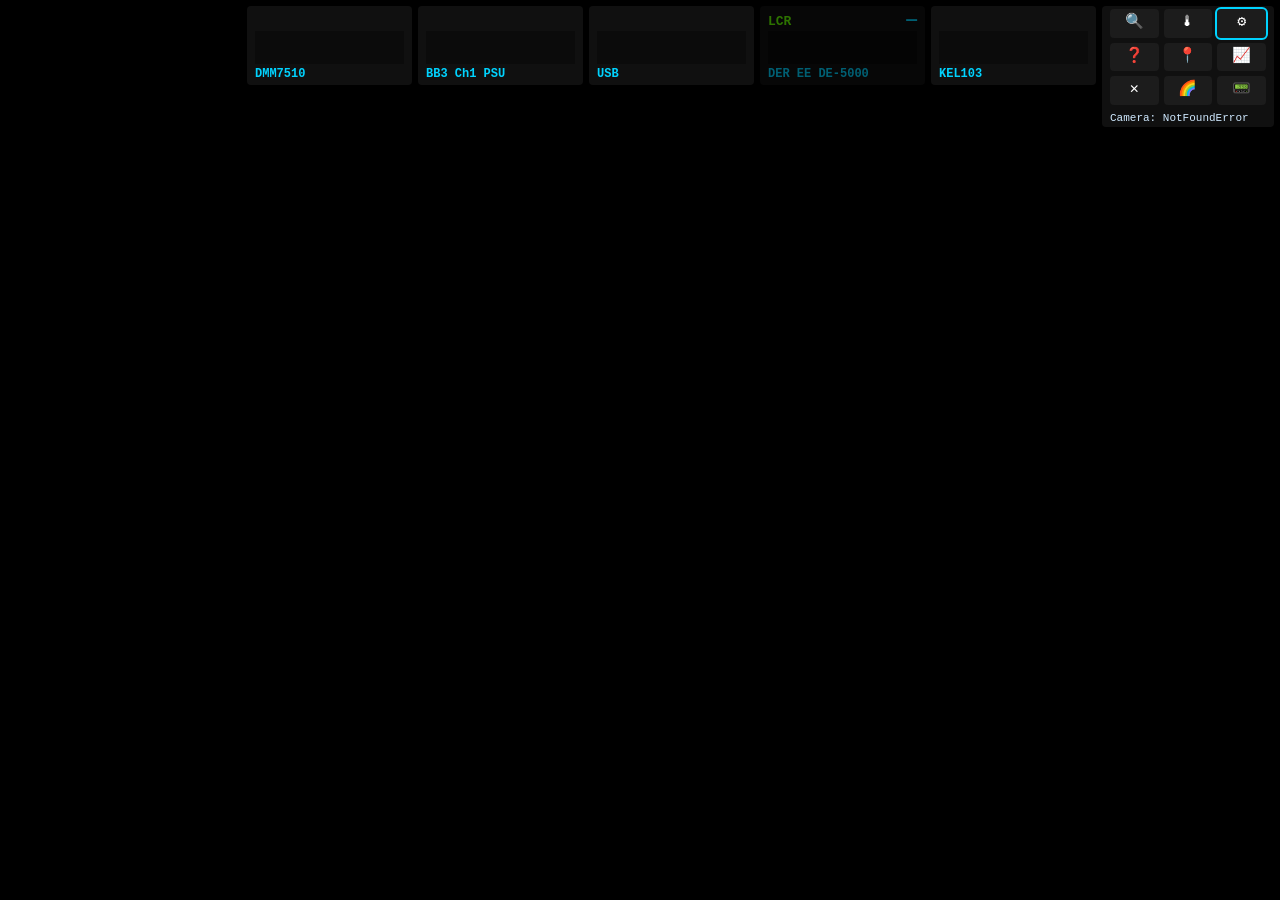
==== web/index.html @ 3ae59c9e "Initial public release: LabCam PC services Instruments backend (WebSocket STATE), web dashboard, HT-" ====
<!doctype html>
<html lang="en">
<head>
<meta charset="utf-8">
<meta name="viewport" content="width=device-width, initial-scale=1">
<title>Lab Cam Web — Microscope + Instruments + Component ID</title>
<link rel="stylesheet" href="style.css">
</head>
<body>
  <!-- Live camera -->
  <video id="video" autoplay playsinline muted></video>

  <!-- Silhouette / ROI drawing -->
  <canvas id="cv"></canvas>

  <!-- Selection frame (component ID) with corner handles -->
  <div id="roibox">
    <div class="h tl" data-corner="tl"></div>
    <div class="h tr" data-corner="tr"></div>
    <div class="h br" data-corner="br"></div>
    <div class="h bl" data-corner="bl"></div>
  </div>

  <!-- Top: instrument bar (left) + component-ID panel with result text (right of KEL) -->
  <div id="top">
    <div id="bar"></div>
    <div id="idcol">
      <!-- 3x3 grid: col1 = component ID (magnify/identify/clear), col2 = IR (cam/POI/gradient),
           col3 = displays (instruments/scope/DMM7510). -->
      <div id="idpanel" class="panel">
        <button id="btnComp" title="Component identification on/off">🔍</button>
        <button id="btnIr" title="Thermal image HT-301 on/off">🌡</button>
        <button id="btnInstr" class="on" title="Instruments on/off">⚙</button>

        <button id="btnId" disabled title="Identify the selected component">❓</button>
        <button id="btnMarkers" title="IR measurement points (POI) + Min/Max on/off">📍</button>
        <button id="btnScope" title="Oscilloscope SDS2504X-HD on/off">📈</button>

        <button id="btnClear" title="Clear result text">✕</button>
        <button id="btnGradient" title="IR color gradient/scale (incl. background) on/off">🌈</button>
        <button id="btnDmm" title="DMM7510 Virtual Front Panel on/off">📟</button>

        <span id="status" class="lab"></span>
      </div>
      <div id="card" class="hidden"></div>
    </div>
  </div>

  <!-- HT-301 thermal image (MJPEG from the labcam-thermal service) as picture-in-picture ABOVE the scope (toggle 🌡). -->
  <div id="irwrap"><img id="irframe" alt="HT-301 thermal image"></div>

  <!-- SDS2504X-HD oscilloscope (noVNC) as picture-in-picture bottom-right (toggle 📈 in the ID panel above).
       Wrapper clips only the inner noVNC canvas via overflow:hidden (hides the web GUI chrome). -->
  <div id="scopewrap"><iframe id="scopeframe" title="SDS2504X-HD"></iframe></div>

  <!-- Keithley DMM7510 Virtual Front Panel (LXI web) as picture-in-picture bottom-right (toggle 📟).
       Same slot as the scope (mutually exclusive). Wrapper crops only the display canvas
       from the web page via overflow:hidden + transform. -->
  <div id="dmmwrap"><iframe id="dmmframe" title="DMM7510"></iframe></div>

  <script src="config.js"></script>
  <script src="app.js"></script>
</body>
</html>
---- web/style.css ----
:root {
  --bg-panel: rgba(26,26,26,0.62);   /* another 10% less transparent (darker) */
  --card-bg:  rgba(33,33,33,0.6);    /* 10% less transparent */
  --v: #00d3ff;   /* voltage */
  --a: #e4b700;   /* current */
  --mode: #64ff00;
  --label: #00d3ff;
}
* { box-sizing: border-box; }
html, body { margin: 0; padding: 0; width: 100%; height: 100%; background: #000; overflow: hidden;
  font-family: "Roboto Mono","Consolas","Menlo","Courier New",monospace; color: #fff;
  -webkit-user-select: none; user-select: none; }

#video { position: absolute; inset: 0; width: 100%; height: 100%; object-fit: contain; background: #000; }
#cv { position: absolute; inset: 0; width: 100%; height: 100%; pointer-events: none; }

/* ---- Top: instrument bar (left) + component-ID column (right) ---- */
#top { position: absolute; top: 6px; left: 6px; right: 6px; z-index: 9;
  display: flex; gap: 6px; justify-content: flex-end; align-items: flex-start;
  pointer-events: none; flex-wrap: nowrap; }
#bar { display: flex; gap: 6px; flex-wrap: nowrap; min-width: 0; pointer-events: none; }
#bar.off { display: none; }

/* Component ID: control panel (instrument field size) + result-text panel of the same width below */
#idcol { display: flex; flex-direction: column; gap: 6px; width: 172px; flex: 0 0 auto;
  pointer-events: auto; }
/* 3x3 button grid (all buttons equal size). Col1 component ID · Col2 IR · Col3 displays. */
#idpanel { display: grid; grid-template-columns: repeat(3, 1fr); gap: 5px; padding: 3px 8px; }   /* 3px instead of .panel-4px -> 2px shorter, equal top/bottom */
/* Buttons semi-transparent (camera shows through), NO border when inactive. */
#idpanel button { font: inherit; color: #fff; background: rgba(42,42,42,0.45);
  border: none; border-radius: 4px; padding: 6px 0; cursor: pointer; font-size: 15px; line-height: 1.1; }
#idpanel button:hover:not(:disabled) { background: rgba(58,58,58,0.6); }
#idpanel button:disabled { cursor: default; }   /* same transparency as active buttons (not extra faded) */
#idpanel button.on { outline: 2px solid var(--v); }   /* active only: blue border */
#idpanel .lab { grid-column: 1 / -1; }   /* status row spanning full width */
#idpanel .lab:empty { display: none; }   /* empty -> row+gap removed: idpanel = instrument panel height, buttons 4px top/bottom */
#status { color: #cfe9ff; font-size: 11px; font-weight: 400; }
.panel { background: var(--bg-panel); border-radius: 4px; padding: 4px 8px; min-width: 165px;
  display: flex; flex-direction: column; gap: 1px; }
.panel .row { display: flex; justify-content: space-between; align-items: baseline; gap: 8px; }
.panel .rt  { display: flex; align-items: baseline; gap: 8px; }  /* [D+ ...][gap][value] right-aligned */
.panel .mode { color: var(--mode); font-weight: 700; font-size: 13px; }
.panel .val  { font-weight: 700; font-size: 18px; }
.panel .val .u { font-size: 12px; }
.panel .aux  { color: var(--v); font-size: 11px; }   /* USB D+/D- (label+value) cyan/blue like all V values */
.panel .aux .u { font-size: 9px; }                   /* small unit symbol (V) */
.panel .aux:empty { display: none; }
.panel canvas.g { display: block; width: 100%; height: 33px; margin-top: auto; }
.panel .lab  { color: var(--label); font-weight: 700; font-size: 12px; margin-top: 2px; }
.panel.v .val { color: var(--v); }  .panel .v { color: var(--v); }  .panel .a { color: var(--a); }
.panel.off { opacity: 0.45; }
.panel .offval { color: #cfcfcf; opacity: 0.5; font-weight: 700; }   /* output off: "Off" grey + semi-transparent */
.panel .val.shorted { color: #ff453a; }   /* diode short: "Shorted" in red (2nd row) */

/* ---- Selection frame with corner handles ---- */
#roibox { position: absolute; display: none; z-index: 7; cursor: move; touch-action: none; }
#roibox.show { display: block; }
#roibox .h { position: absolute; width: 34px; height: 34px; touch-action: none; }
#roibox .h.tl { left:-17px; top:-17px; cursor: nwse-resize; }
#roibox .h.tr { right:-17px; top:-17px; cursor: nesw-resize; }
#roibox .h.br { right:-17px; bottom:-17px; cursor: nwse-resize; }
#roibox .h.bl { left:-17px; bottom:-17px; cursor: nesw-resize; }
/* Like the silhouette corners (canvas): two nested L-shapes from borders —
   ::before = outer YELLOW L (arm 20px, 4px thick), ::after = inner BLUE L
   inset by 4px AND shortened at the open ends by 4px (arm 12px), so
   blue does not bleed into yellow. box-sizing:border-box (global) -> arm = border-box edge. */
#roibox .h::before, #roibox .h::after { content:""; position:absolute; }
#roibox .h::before { width:20px; height:20px; } #roibox .h::after { width:12px; height:12px; }
#roibox .h.tl::before{left:17px;top:17px; border-top:4px solid #e4b700; border-left:4px solid #e4b700;}   #roibox .h.tl::after{left:21px;top:21px; border-top:4px solid #00d3ff; border-left:4px solid #00d3ff;}
#roibox .h.tr::before{right:17px;top:17px; border-top:4px solid #e4b700; border-right:4px solid #e4b700;}  #roibox .h.tr::after{right:21px;top:21px; border-top:4px solid #00d3ff; border-right:4px solid #00d3ff;}
#roibox .h.br::before{right:17px;bottom:17px; border-bottom:4px solid #e4b700; border-right:4px solid #e4b700;} #roibox .h.br::after{right:21px;bottom:21px; border-bottom:4px solid #00d3ff; border-right:4px solid #00d3ff;}
#roibox .h.bl::before{left:17px;bottom:17px; border-bottom:4px solid #e4b700; border-left:4px solid #e4b700;}  #roibox .h.bl::after{left:21px;bottom:21px; border-bottom:4px solid #00d3ff; border-left:4px solid #00d3ff;}

/* ---- Result card (panel below the ID control panel, same width) ---- */
#card { width: 100%; background: var(--card-bg); padding: 6px 8px; line-height: 1.2;
  pointer-events: auto; overflow-wrap: anywhere; word-break: break-word;
  max-height: 60vh; overflow-y: auto; }
#card.hidden { display: none; }
#card .l1 { font-size: 14px; font-weight: 700; }
#card .l2, #card .l3, #card .l4 { font-size: 12px; }
#card .l3 { color: #d0d0d0; } #card .l4 { color: #c0c0c0; }
#card a.ds { color: #fff; text-decoration: underline; font-size: 12px; }

/* ---- SDS2504X-HD oscilloscope (noVNC) as picture-in-picture bottom-right ----
   Width = four instrument blocks (--scope-w, 4*165 + 3*6px gap). Only the inner
   noVNC canvas is shown: the wrapper (overflow:hidden) has the visible size, the
   iframe loads the full web GUI but is scaled + shifted so only the canvas is inside
   the wrapper.
   --scope-cl/--scope-ct = canvas position in the web GUI (px, before scaling),
   --scope-cw/--scope-ch = canvas size (aspect ratio of the wrapper).
   ==> Fine-tune these 4 values after the first screenshot. */
:root {
  --scope-w:  678;     /* wrapper width = 4 instrument elements (4*165 + 3*6 gap); larger = scope image bigger/more readable */
  /* Visible GUI region = [cl..cl+cw] x [ct..ct+ch] (GUI px). Higher cl/ct =
     crop more from top-left; higher cw/ch = show more to the right/bottom (zoom out).
     Canvas is larger than the 922x560 from markup (noVNC uses the remote resolution). */
  --scope-cl: 300px;   /* top-left corner stays fixed */
  --scope-ct: 182px;   /* top-left corner stays fixed */
  --scope-cw: 924;     /* extended right to canvas right edge (~1233) -> no black */
  --scope-ch: 554;     /* extended down to canvas bottom edge (~758) -> no black */
}
/* HT-301 thermal image (MJPEG) — above the scope, same width (--scope-w), 4:3 (384x288).
   bottom = scope bottom edge (2) + scope height + 6px gap. */
/* Stream is ALWAYS 768x576 (4:3). The colorbar is overlaid on the right edge of the stream
   (no extra column) -> the box is FIXED: same width/position, always reaches the outer edge
   (right edge = scope/instrument outer edge, left = BB3).
   Gradient on/off only changes the bar drawn in the image, never the geometry -> no jitter. */
#irwrap { position: absolute; right: 13px; z-index: 8;   /* left edge = start of 2nd instrument panel (BB3) */
  bottom: calc(2px + var(--scope-w) * var(--scope-ch) / var(--scope-cw) * 1px + 6px);
  width: calc(var(--scope-w) * 1px); aspect-ratio: 768 / 576;   /* 4:3, feste Box */
  overflow: hidden; background: #000; box-shadow: 0 0 0 1px #555; display: none; }
#irwrap.show { display: block; }
#irframe { width: 100%; height: 100%; display: block; object-fit: fill; }

#scopewrap { position: absolute; right: 13px; bottom: 2px; z-index: 8;   /* left edge = start of 2nd instrument panel (BB3) */
  width: calc(var(--scope-w) * 1px); aspect-ratio: var(--scope-cw) / var(--scope-ch);
  overflow: hidden; background: #000; box-shadow: 0 0 0 1px #555; display: none; }
#scopewrap.show { display: block; }
#scopeframe { position: absolute; left: 0; top: 0; width: 1300px; height: 760px; border: 0;
  transform-origin: top left;
  /* scale so that canvas width -> wrapper width, then shift canvas corner to 0,0 */
  transform: translate(calc(-1 * var(--scope-cl) * var(--scope-w) / var(--scope-cw)),
                       calc(-1 * var(--scope-ct) * var(--scope-w) / var(--scope-cw)))
             scale(calc(var(--scope-w) / var(--scope-cw))); }

/* Keithley DMM7510 Virtual Front Panel (LXI web) — same width/slot as the scope
   (right:13 = 2nd instrument panel, bottom:2 = directly below the IR image). The web page
   (#bumper 1074x430) is loaded into the iframe; only the display canvas is shown.
   --dmm-cl/ct = canvas corner in page px, --dmm-cw/ch = canvas size (box aspect ratio).
   ==> Fine-tune these 4 values after the first screenshot (same as for the scope). */
:root {
  /* Canvas corner = body margin 8 + bumper border 2 + center(127)/+display pad 3 = ~140 left;
     top 8 + 2 + GreenLabel(~64) + 3 = ~77. iframe width 1090 = 1074 + 2x8 body margin
     -> contentWrapper auto-margin 0. ==> Fine-tune these 4 values after the 1st screenshot. */
  --dmm-cl: 140px;   /* top-left canvas corner (page px, before scaling) */
  --dmm-ct: 77px;
  --dmm-cw: 560;     /* canvas width (#Display 560) */
  --dmm-ch: 336;     /* canvas height (800x480 -> at 560 width exactly 336; no white border at bottom) */
}
#dmmwrap { position: absolute; right: 13px; bottom: 2px; z-index: 8;
  width: calc(var(--scope-w) * 1px); aspect-ratio: var(--dmm-cw) / var(--dmm-ch);
  overflow: hidden; background: #000; box-shadow: 0 0 0 1px #555; display: none; }
#dmmwrap.show { display: block; }
#dmmframe { position: absolute; left: 0; top: 0; width: 1090px; height: 450px; border: 0;
  transform-origin: top left;
  transform: translate(calc(-1 * var(--dmm-cl) * var(--scope-w) / var(--dmm-cw)),
                       calc(-1 * var(--dmm-ct) * var(--scope-w) / var(--dmm-cw)))
             scale(calc(var(--scope-w) / var(--dmm-cw))); }
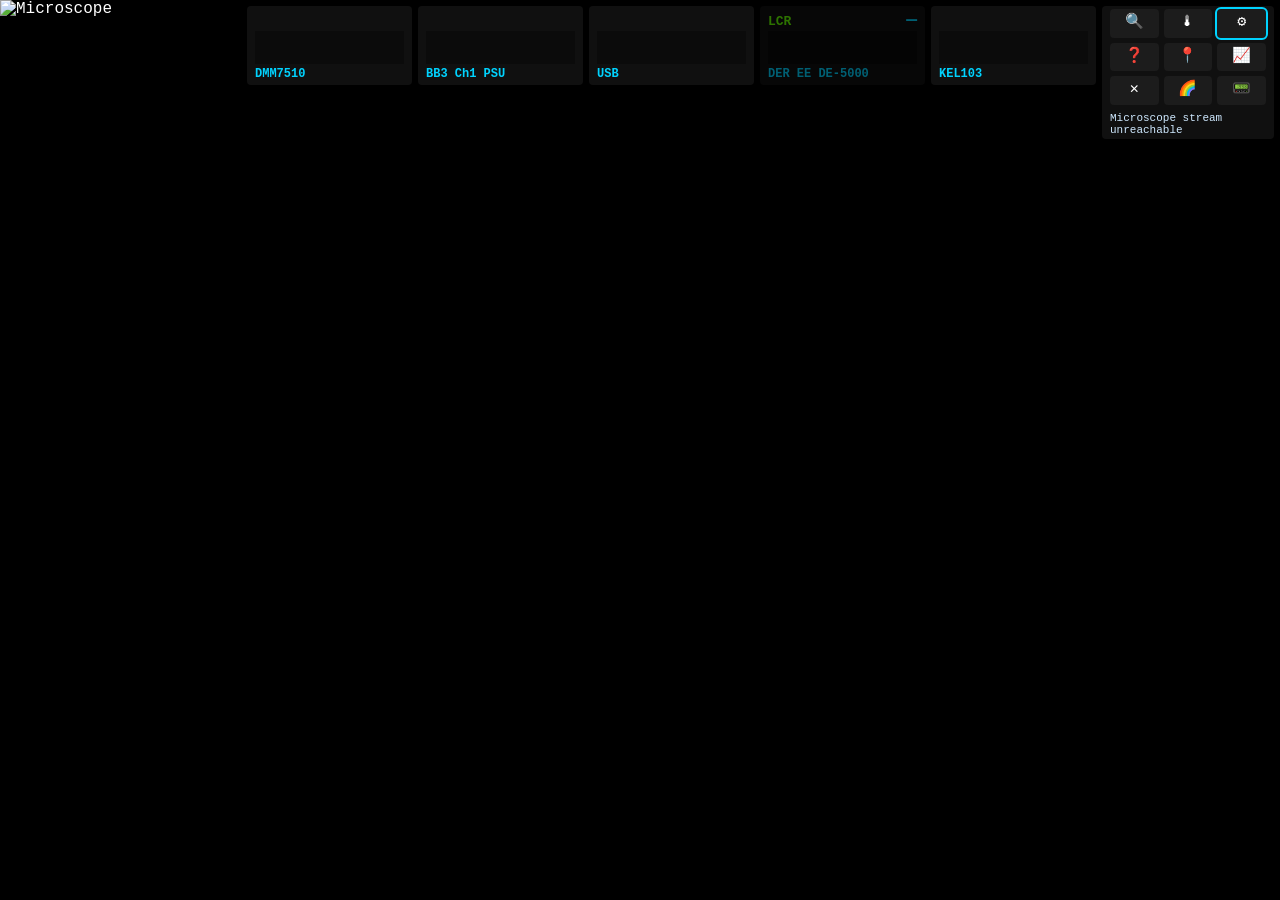
==== commit 2045f3c1: "LabCam PC — bench-instrument backend, thermal service, web overlay, component-ID" ====
--- a/web/index.html
+++ b/web/index.html
@@ -7,8 +7,10 @@
 <link rel="stylesheet" href="style.css">
 </head>
 <body>
-  <!-- Live camera -->
+  <!-- Live camera: locally (secure context) via getUserMedia into <video>; from another machine
+       on the LAN (plain-HTTP IP, getUserMedia blocked) as a server MJPEG stream into <img>. -->
   <video id="video" autoplay playsinline muted></video>
+  <img id="micro" alt="Microscope">
 
   <!-- Silhouette / ROI drawing -->
   <canvas id="cv"></canvas>
--- a/web/style.css
+++ b/web/style.css
@@ -12,6 +12,7 @@
   -webkit-user-select: none; user-select: none; }
 
 #video { position: absolute; inset: 0; width: 100%; height: 100%; object-fit: contain; background: #000; }
+#micro { position: absolute; inset: 0; width: 100%; height: 100%; object-fit: contain; background: #000; display: none; }
 #cv { position: absolute; inset: 0; width: 100%; height: 100%; pointer-events: none; }
 
 /* ---- Top: instrument bar (left) + component-ID column (right) ---- */
